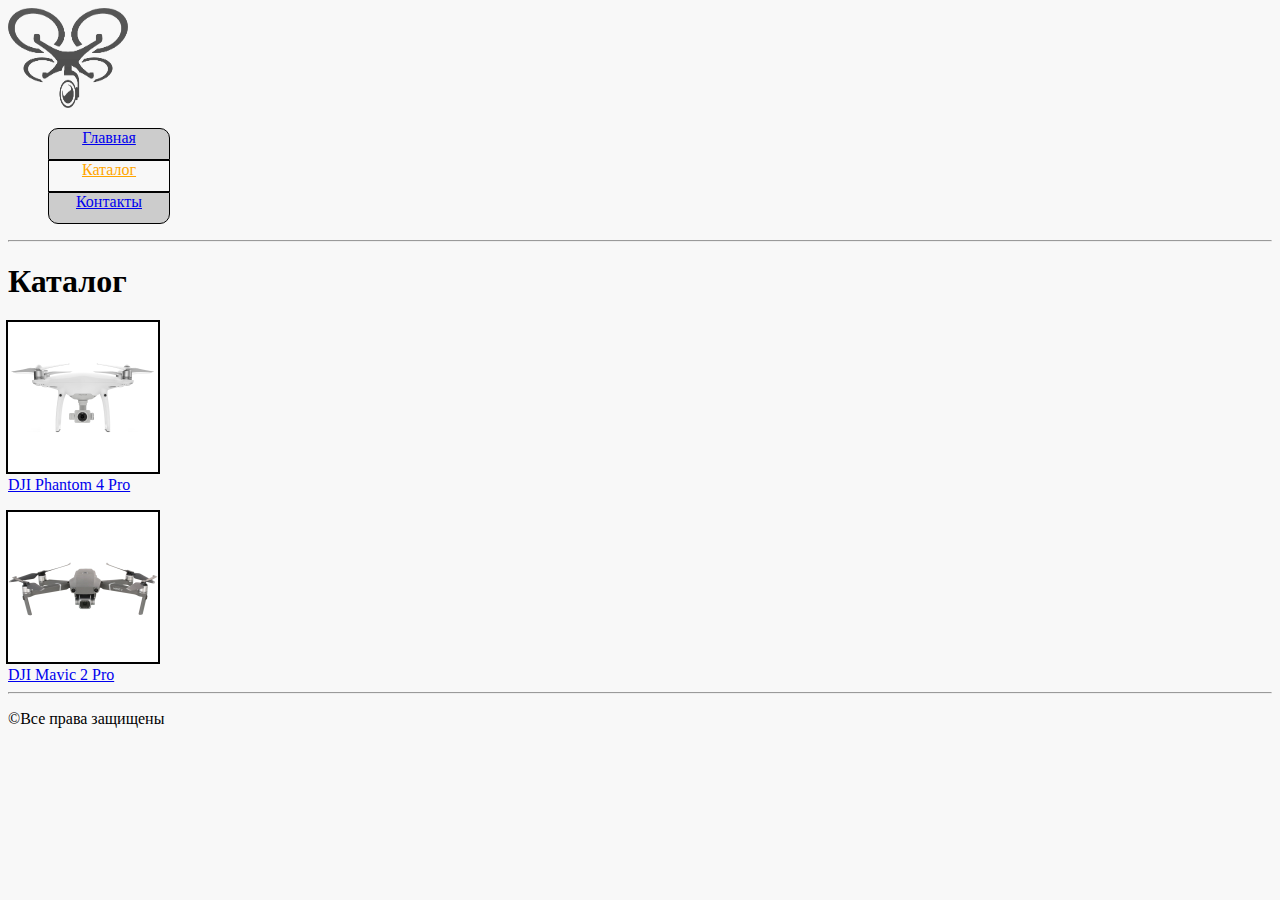
==== catalog.html @ b71449ca "add files" ====
<!DOCTYPE html>
<html lang="en">
<head>
    <meta charset="UTF-8">
    <title>Каталог</title>
    <link rel="stylesheet" href="style.css">
</head>
<body>
   
    <div class="header">
        <img src="img/logo.png" alt="logo">
        <ul class="menu">
            <li><a href="index.html">Главная</a></li>
            <li><a href="#">Каталог</a></li>
            <li><a href="contacts.html">Контакты</a></li>
        </ul>
        <hr>
    </div>
    
    <div class="main">
        <h1>Каталог</h1>

        <a href="phantom.html"><img src="img/phantom.jpg" alt="phantom" class="catalogimg"><br>DJI Phantom 4 Pro</a>
        <br>
        <br><a href="mavic.html"><img src="img/mavic.jpg" alt="mavic" class="catalogimg"><br>DJI Mavic 2 Pro</a>
    </div>
    
    <div class="footer">
        <hr>
        <p>&copy;Все права защищены</p>
    </div>
    
</body>
</html>
---- style.css ----
body{
    background: #f8f8f8;
}

.menu li{
    color: black;
    list-style-type: none;
    width: 120px;
    height: 30px;
    border: 1px solid #000;
    text-align: center;
}

.menu li:first-child{
    border-top-right-radius: 10px;
    border-top-left-radius: 10px;
}

.menu li:last-child{
    border-bottom-right-radius: 10px;
    border-bottom-left-radius: 10px;
}

.menu li:nth-child(2n-1){
    background-color: #ccc;
}

.menu li:nth-child(2n) a{
    color: orange;
}

.menu li a:hover{
    color: red;
}

.menu li a:active{
    color: green;
}

.menu li:hover::after{
    content: " <<";
    color: red;
}

.menu li:hover::before{
    content: " >>";
    color: red;
}

.headling{
    color: black;
    font-size: 24px;
    font-weight: 400;
    background-color: #eaeaea;
}

.long::first-letter{
    font-size: 30px;
    color: brown;
}

.short{
    color: #707070;
    font-size: 14px;
    font-style: italic;
    line-height: 16px;
}

.long{
    color: #484343;
    font-size: 16px;
    font-weight: 400;
    line-height: 24px;
    text-align: left;
}

.char{
    list-style-image: url("img/list.png");
    font-size: 21px;
    line-height: 25px;
    font-style: oblique
}

.chartable{
    border: 1px solid #000;
    width: 600px;
    height: 300px;
    border-collapse: collapse;
}

.chartable td{
    border: 1px solid black;
    padding-left: 10px;
}

.feedback{
    height: 20px;
    width: 800px;
    color: darkblue;
    background-color: #ffe;
    text-transform: capitalize;
}

.email{
    height: 20px;
    width: 150px;
    color: darkblue;
    background-color: #ffe;
}

.email:focus{
    background-color: cornflowerblue;
    color: wheat;
}

.text::first-letter{
    font-size: 30px;
    color: brown;
}

.table{
    border: 1px solid #000;
    width: 400px;
    height: 300px;
    border-collapse: collapse;
}

.table td{
    border: 1px solid black;
    padding-left: 10px;
    vertical-align: middle;
}

.table tr:first-child{
    height: 40px;
}

.header img{
    width: 120px;
    height: 100px;
}

.goodsimg{
    width: 250px;
    height: 250px;
    outline: 5px solid #000;
}

.goodsimg:hover{
    outline: none;
}

.catalogimg{
    width: 150px;
    height: 150px;
    outline: 2px solid black;
}

.catalogimg:hover{
    outline: 2px solid red;
}
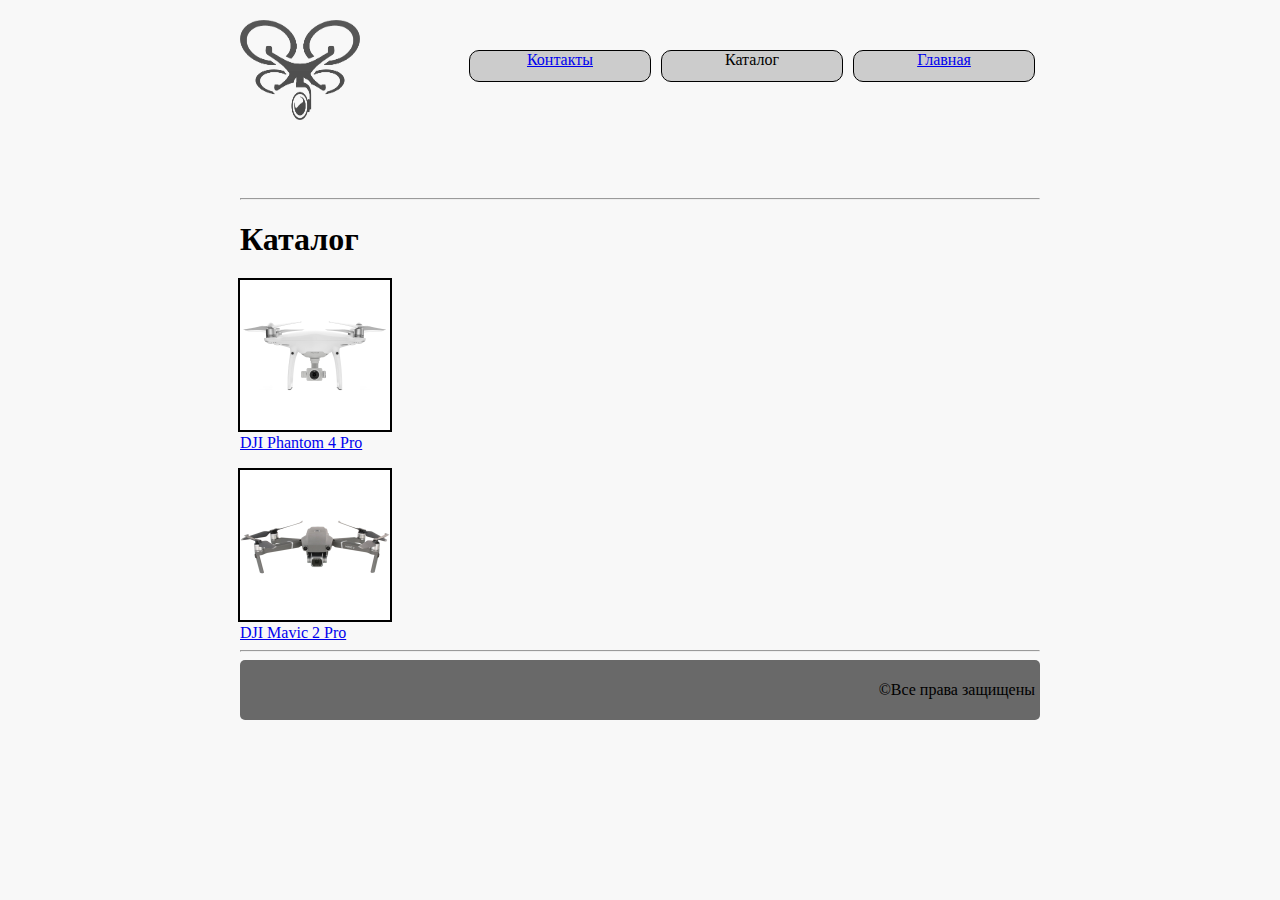
==== commit 1f5bdd22: "hw5" ====
--- a/catalog.html
+++ b/catalog.html
@@ -6,29 +6,27 @@
     <link rel="stylesheet" href="style.css">
 </head>
 <body>
-   
-    <div class="header">
-        <img src="img/logo.png" alt="logo">
-        <ul class="menu">
-            <li><a href="index.html">Главная</a></li>
-            <li><a href="#">Каталог</a></li>
-            <li><a href="contacts.html">Контакты</a></li>
-        </ul>
+    <div class="container">
+        <div class="header">
+            <img src="img/logo.png" alt="logo">
+            <ul class="menu">
+                <li><a href="index.html">Главная</a></li>
+                <li><a>Каталог</a></li>
+                <li><a href="contacts.html">Контакты</a></li>
+            </ul>
+        </div>
         <hr>
+        <div class="main">
+            <h1>Каталог</h1>
+
+            <a href="phantom.html"><img src="img/phantom.jpg" alt="phantom" class="catalogimg"><br>DJI Phantom 4 Pro</a>
+            <br>
+            <br><a href="mavic.html"><img src="img/mavic.jpg" alt="mavic" class="catalogimg"><br>DJI Mavic 2 Pro</a>
+        </div>
+        <hr>
+        <div class="footer">
+            <p>&copy;Все права защищены</p>
+        </div>
     </div>
-    
-    <div class="main">
-        <h1>Каталог</h1>
-
-        <a href="phantom.html"><img src="img/phantom.jpg" alt="phantom" class="catalogimg"><br>DJI Phantom 4 Pro</a>
-        <br>
-        <br><a href="mavic.html"><img src="img/mavic.jpg" alt="mavic" class="catalogimg"><br>DJI Mavic 2 Pro</a>
-    </div>
-    
-    <div class="footer">
-        <hr>
-        <p>&copy;Все права защищены</p>
-    </div>
-    
 </body>
 </html>--- a/style.css
+++ b/style.css
@@ -2,76 +2,14 @@
     background: #f8f8f8;
 }
 
-.menu li{
-    color: black;
-    list-style-type: none;
-    width: 120px;
-    height: 30px;
-    border: 1px solid #000;
-    text-align: center;
+.catalogimg{
+    width: 150px;
+    height: 150px;
+    outline: 2px solid black;
 }
 
-.menu li:first-child{
-    border-top-right-radius: 10px;
-    border-top-left-radius: 10px;
-}
-
-.menu li:last-child{
-    border-bottom-right-radius: 10px;
-    border-bottom-left-radius: 10px;
-}
-
-.menu li:nth-child(2n-1){
-    background-color: #ccc;
-}
-
-.menu li:nth-child(2n) a{
-    color: orange;
-}
-
-.menu li a:hover{
-    color: red;
-}
-
-.menu li a:active{
-    color: green;
-}
-
-.menu li:hover::after{
-    content: " <<";
-    color: red;
-}
-
-.menu li:hover::before{
-    content: " >>";
-    color: red;
-}
-
-.headling{
-    color: black;
-    font-size: 24px;
-    font-weight: 400;
-    background-color: #eaeaea;
-}
-
-.long::first-letter{
-    font-size: 30px;
-    color: brown;
-}
-
-.short{
-    color: #707070;
-    font-size: 14px;
-    font-style: italic;
-    line-height: 16px;
-}
-
-.long{
-    color: #484343;
-    font-size: 16px;
-    font-weight: 400;
-    line-height: 24px;
-    text-align: left;
+.catalogimg:hover{
+    outline: 2px solid red;
 }
 
 .char{
@@ -93,12 +31,11 @@
     padding-left: 10px;
 }
 
-.feedback{
-    height: 20px;
+.container{
     width: 800px;
-    color: darkblue;
-    background-color: #ffe;
-    text-transform: capitalize;
+    margin: auto;
+    margin-top: 20px;
+    margin-bottom: 20px;
 }
 
 .email{
@@ -113,9 +50,103 @@
     color: wheat;
 }
 
-.text::first-letter{
+.feedback{
+    height: 20px;
+    width: 800px;
+    color: darkblue;
+    background-color: #ffe;
+    text-transform: capitalize;
+}
+
+.footer{
+    height: 50px;
+    background-color: dimgray;
+    padding: 5px;
+    border-radius: 5px;
+    text-align: right;
+}
+
+.goodsimg{
+    width: 250px;
+    height: 250px;
+    outline: 2px solid #000;
+    float: left;
+}
+
+.goodsimg:hover{
+    outline: none;
+}
+
+.header{
+    height: 170px;
+}
+
+.header img{
+    width: 120px;
+    height: 100px;
+    float: left;
+}
+
+.headling{
+    color: black;
+    font-size: 24px;
+    font-weight: 400;
+    background-color: #eaeaea;
+}
+
+.long{
+    color: #484343;
+    font-size: 16px;
+    font-weight: 400;
+    line-height: 24px;
+    text-align: left;
+}
+
+.long::first-letter{
     font-size: 30px;
     color: brown;
+}
+
+.menu li{
+    color: black;
+    list-style-type: none;
+    width: 180px;
+    height: 30px;
+    border: 1px solid #000;
+    text-align: center;
+    border-radius: 10px;
+    background-color: #ccc;
+    float: right;
+    margin-left: 5px;
+    margin-right: 5px;;
+    margin-top: 30px;
+}
+
+.menu li:hover::before{
+    content: " >>";
+    color: red;
+}
+
+.menu li:hover::after{
+    content: " <<";
+    color: red;
+}
+
+.menu li a:hover{
+    color: red;
+}
+
+.menu li a:active{
+    color: green;
+}
+
+.short{
+    color: #707070;
+    font-size: 14px;
+    font-style: italic;
+    line-height: 16px;
+    width: 400px;
+    margin-left: 300px;
 }
 
 .table{
@@ -135,27 +166,7 @@
     height: 40px;
 }
 
-.header img{
-    width: 120px;
-    height: 100px;
-}
-
-.goodsimg{
-    width: 250px;
-    height: 250px;
-    outline: 5px solid #000;
-}
-
-.goodsimg:hover{
-    outline: none;
-}
-
-.catalogimg{
-    width: 150px;
-    height: 150px;
-    outline: 2px solid black;
-}
-
-.catalogimg:hover{
-    outline: 2px solid red;
+.text::first-letter{
+    font-size: 30px;
+    color: brown;
 }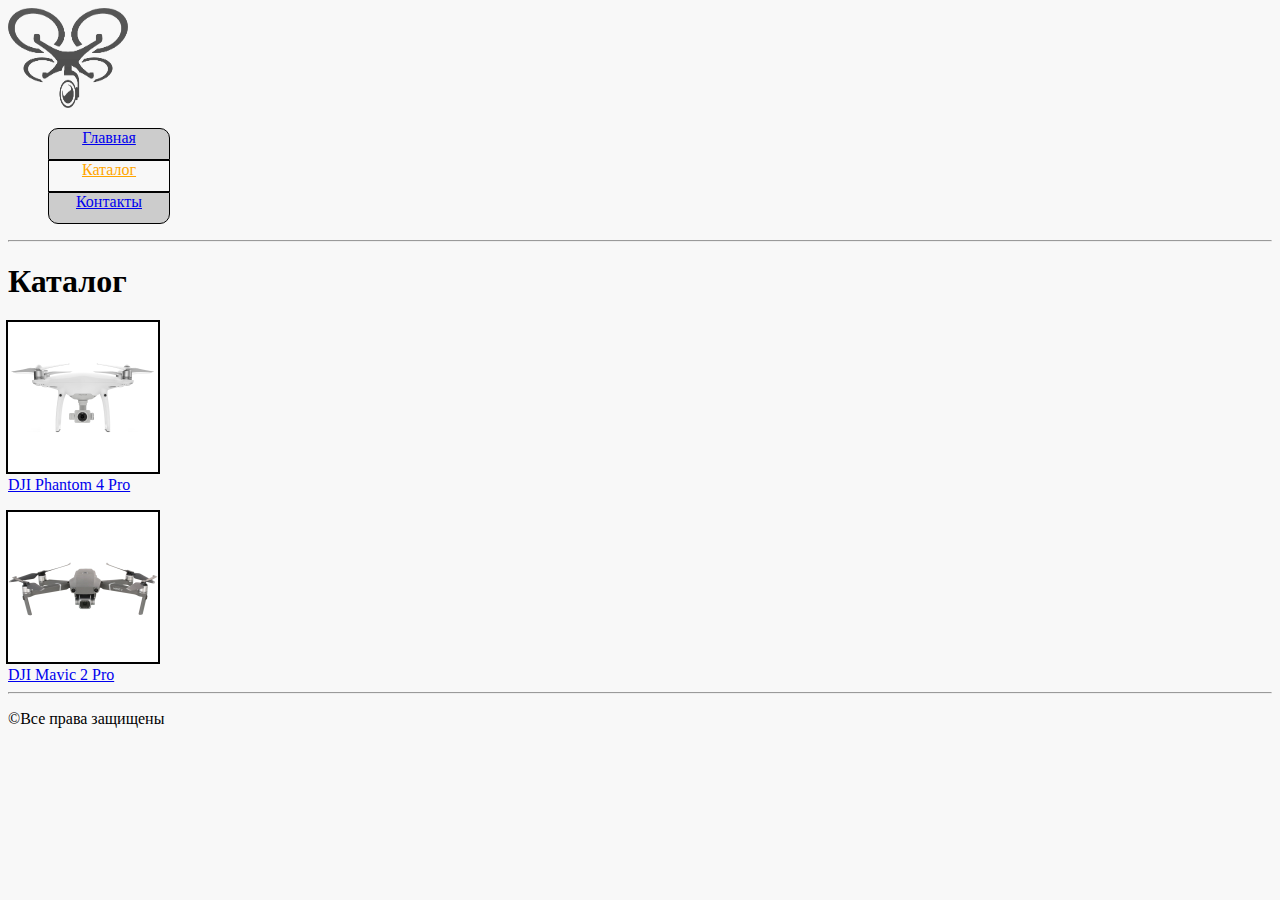
==== commit 6b5047f9: "Revert "hw5"" ====
--- a/catalog.html
+++ b/catalog.html
@@ -6,27 +6,29 @@
     <link rel="stylesheet" href="style.css">
 </head>
 <body>
-    <div class="container">
-        <div class="header">
-            <img src="img/logo.png" alt="logo">
-            <ul class="menu">
-                <li><a href="index.html">Главная</a></li>
-                <li><a>Каталог</a></li>
-                <li><a href="contacts.html">Контакты</a></li>
-            </ul>
-        </div>
+   
+    <div class="header">
+        <img src="img/logo.png" alt="logo">
+        <ul class="menu">
+            <li><a href="index.html">Главная</a></li>
+            <li><a href="#">Каталог</a></li>
+            <li><a href="contacts.html">Контакты</a></li>
+        </ul>
         <hr>
-        <div class="main">
-            <h1>Каталог</h1>
+    </div>
+    
+    <div class="main">
+        <h1>Каталог</h1>
 
-            <a href="phantom.html"><img src="img/phantom.jpg" alt="phantom" class="catalogimg"><br>DJI Phantom 4 Pro</a>
-            <br>
-            <br><a href="mavic.html"><img src="img/mavic.jpg" alt="mavic" class="catalogimg"><br>DJI Mavic 2 Pro</a>
-        </div>
+        <a href="phantom.html"><img src="img/phantom.jpg" alt="phantom" class="catalogimg"><br>DJI Phantom 4 Pro</a>
+        <br>
+        <br><a href="mavic.html"><img src="img/mavic.jpg" alt="mavic" class="catalogimg"><br>DJI Mavic 2 Pro</a>
+    </div>
+    
+    <div class="footer">
         <hr>
-        <div class="footer">
-            <p>&copy;Все права защищены</p>
-        </div>
+        <p>&copy;Все права защищены</p>
     </div>
+    
 </body>
 </html>--- a/style.css
+++ b/style.css
@@ -2,14 +2,76 @@
     background: #f8f8f8;
 }
 
-.catalogimg{
-    width: 150px;
-    height: 150px;
-    outline: 2px solid black;
+.menu li{
+    color: black;
+    list-style-type: none;
+    width: 120px;
+    height: 30px;
+    border: 1px solid #000;
+    text-align: center;
 }
 
-.catalogimg:hover{
-    outline: 2px solid red;
+.menu li:first-child{
+    border-top-right-radius: 10px;
+    border-top-left-radius: 10px;
+}
+
+.menu li:last-child{
+    border-bottom-right-radius: 10px;
+    border-bottom-left-radius: 10px;
+}
+
+.menu li:nth-child(2n-1){
+    background-color: #ccc;
+}
+
+.menu li:nth-child(2n) a{
+    color: orange;
+}
+
+.menu li a:hover{
+    color: red;
+}
+
+.menu li a:active{
+    color: green;
+}
+
+.menu li:hover::after{
+    content: " <<";
+    color: red;
+}
+
+.menu li:hover::before{
+    content: " >>";
+    color: red;
+}
+
+.headling{
+    color: black;
+    font-size: 24px;
+    font-weight: 400;
+    background-color: #eaeaea;
+}
+
+.long::first-letter{
+    font-size: 30px;
+    color: brown;
+}
+
+.short{
+    color: #707070;
+    font-size: 14px;
+    font-style: italic;
+    line-height: 16px;
+}
+
+.long{
+    color: #484343;
+    font-size: 16px;
+    font-weight: 400;
+    line-height: 24px;
+    text-align: left;
 }
 
 .char{
@@ -31,11 +93,12 @@
     padding-left: 10px;
 }
 
-.container{
+.feedback{
+    height: 20px;
     width: 800px;
-    margin: auto;
-    margin-top: 20px;
-    margin-bottom: 20px;
+    color: darkblue;
+    background-color: #ffe;
+    text-transform: capitalize;
 }
 
 .email{
@@ -50,103 +113,9 @@
     color: wheat;
 }
 
-.feedback{
-    height: 20px;
-    width: 800px;
-    color: darkblue;
-    background-color: #ffe;
-    text-transform: capitalize;
-}
-
-.footer{
-    height: 50px;
-    background-color: dimgray;
-    padding: 5px;
-    border-radius: 5px;
-    text-align: right;
-}
-
-.goodsimg{
-    width: 250px;
-    height: 250px;
-    outline: 2px solid #000;
-    float: left;
-}
-
-.goodsimg:hover{
-    outline: none;
-}
-
-.header{
-    height: 170px;
-}
-
-.header img{
-    width: 120px;
-    height: 100px;
-    float: left;
-}
-
-.headling{
-    color: black;
-    font-size: 24px;
-    font-weight: 400;
-    background-color: #eaeaea;
-}
-
-.long{
-    color: #484343;
-    font-size: 16px;
-    font-weight: 400;
-    line-height: 24px;
-    text-align: left;
-}
-
-.long::first-letter{
+.text::first-letter{
     font-size: 30px;
     color: brown;
-}
-
-.menu li{
-    color: black;
-    list-style-type: none;
-    width: 180px;
-    height: 30px;
-    border: 1px solid #000;
-    text-align: center;
-    border-radius: 10px;
-    background-color: #ccc;
-    float: right;
-    margin-left: 5px;
-    margin-right: 5px;;
-    margin-top: 30px;
-}
-
-.menu li:hover::before{
-    content: " >>";
-    color: red;
-}
-
-.menu li:hover::after{
-    content: " <<";
-    color: red;
-}
-
-.menu li a:hover{
-    color: red;
-}
-
-.menu li a:active{
-    color: green;
-}
-
-.short{
-    color: #707070;
-    font-size: 14px;
-    font-style: italic;
-    line-height: 16px;
-    width: 400px;
-    margin-left: 300px;
 }
 
 .table{
@@ -166,7 +135,27 @@
     height: 40px;
 }
 
-.text::first-letter{
-    font-size: 30px;
-    color: brown;
+.header img{
+    width: 120px;
+    height: 100px;
+}
+
+.goodsimg{
+    width: 250px;
+    height: 250px;
+    outline: 5px solid #000;
+}
+
+.goodsimg:hover{
+    outline: none;
+}
+
+.catalogimg{
+    width: 150px;
+    height: 150px;
+    outline: 2px solid black;
+}
+
+.catalogimg:hover{
+    outline: 2px solid red;
 }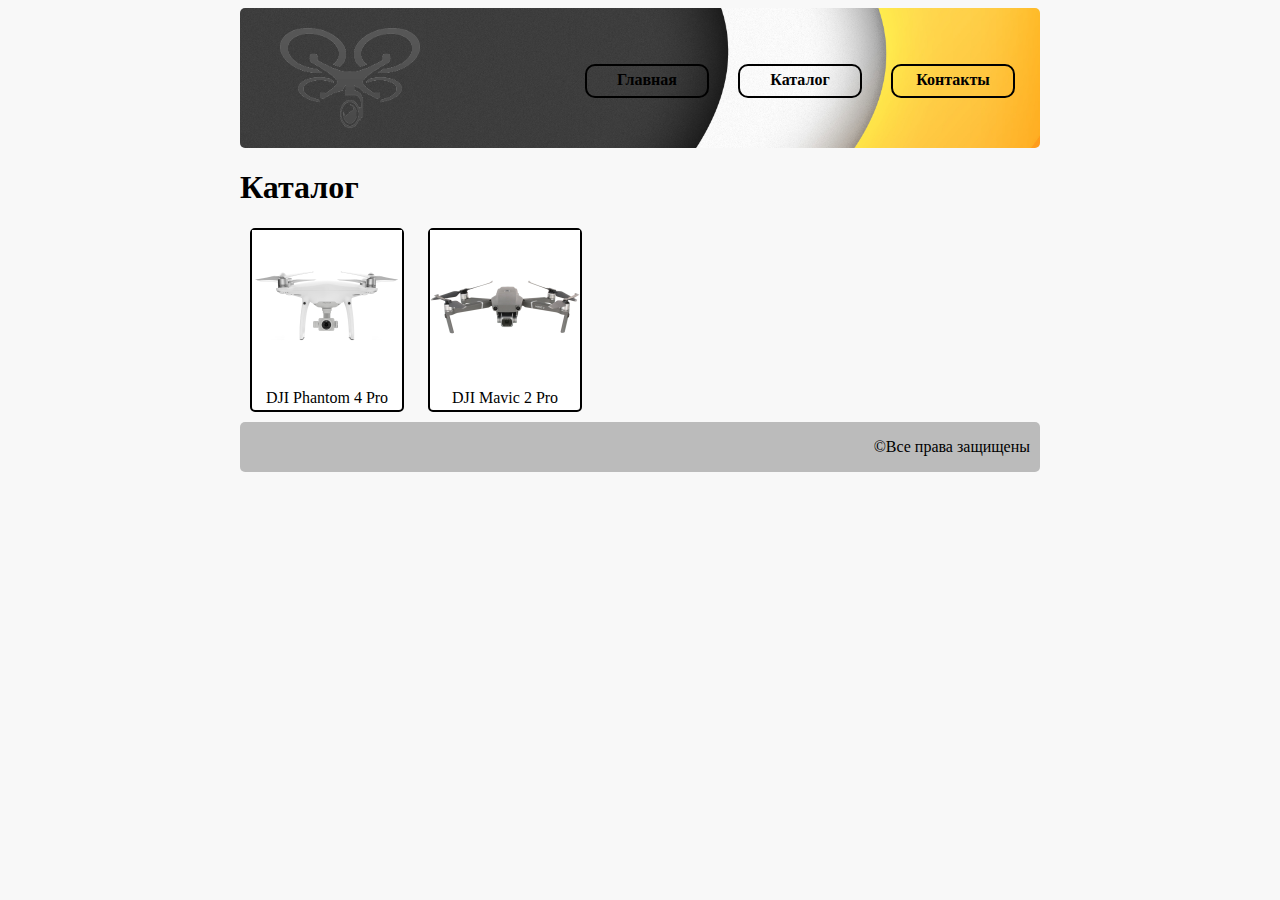
==== commit e7ca3e38: "hw5" ====
--- a/catalog.html
+++ b/catalog.html
@@ -6,29 +6,33 @@
     <link rel="stylesheet" href="style.css">
 </head>
 <body>
-   
-    <div class="header">
-        <img src="img/logo.png" alt="logo">
-        <ul class="menu">
-            <li><a href="index.html">Главная</a></li>
-            <li><a href="#">Каталог</a></li>
-            <li><a href="contacts.html">Контакты</a></li>
-        </ul>
-        <hr>
+    <div class="container">
+        <div class="header">
+            <img src="img/logo.png" alt="logo">
+            <ul class="menu">
+                <li><a href="index.html">Главная</a></li>
+                <li><a href="#">Каталог</a></li>
+                <li><a href="contacts.html">Контакты</a></li>
+            </ul>
+        </div>
+        <div class="main">
+            <h1>Каталог</h1>
+            <a href="phantom.html">
+                <div class="good">
+                    <img src="img/phantom.jpg" alt="phantom" class="catalogimg">
+                    <p>DJI Phantom 4 Pro</p>
+                </div>
+            </a>
+            <a href="mavic.html">
+                <div class="good">
+                    <img src="img/mavic.jpg" alt="mavic" class="catalogimg">
+                    <p>DJI Mavic 2 Pro</p>
+                </div>
+            </a>
+        </div>
+        <div class="footer">
+            <p>&copy;Все права защищены</p>
+        </div>
     </div>
-    
-    <div class="main">
-        <h1>Каталог</h1>
-
-        <a href="phantom.html"><img src="img/phantom.jpg" alt="phantom" class="catalogimg"><br>DJI Phantom 4 Pro</a>
-        <br>
-        <br><a href="mavic.html"><img src="img/mavic.jpg" alt="mavic" class="catalogimg"><br>DJI Mavic 2 Pro</a>
-    </div>
-    
-    <div class="footer">
-        <hr>
-        <p>&copy;Все права защищены</p>
-    </div>
-    
 </body>
 </html>--- a/style.css
+++ b/style.css
@@ -2,83 +2,28 @@
     background: #f8f8f8;
 }
 
-.menu li{
+a{
+    text-decoration: none;
     color: black;
-    list-style-type: none;
-    width: 120px;
-    height: 30px;
-    border: 1px solid #000;
-    text-align: center;
 }
 
-.menu li:first-child{
-    border-top-right-radius: 10px;
-    border-top-left-radius: 10px;
+.bye_but{
+    height: 40px;
+    width: 100px;
+    font-size: 20px;
+    font-weight: 700;
+    background-color: darkgrey;
+    border-radius: 10px;
 }
 
-.menu li:last-child{
-    border-bottom-right-radius: 10px;
-    border-bottom-left-radius: 10px;
+.bye_but:hover{
+    color: red;
+    background-color: darkgoldenrod;
 }
 
-.menu li:nth-child(2n-1){
-    background-color: #ccc;
-}
-
-.menu li:nth-child(2n) a{
-    color: orange;
-}
-
-.menu li a:hover{
-    color: red;
-}
-
-.menu li a:active{
-    color: green;
-}
-
-.menu li:hover::after{
-    content: " <<";
-    color: red;
-}
-
-.menu li:hover::before{
-    content: " >>";
-    color: red;
-}
-
-.headling{
-    color: black;
-    font-size: 24px;
-    font-weight: 400;
-    background-color: #eaeaea;
-}
-
-.long::first-letter{
-    font-size: 30px;
-    color: brown;
-}
-
-.short{
-    color: #707070;
-    font-size: 14px;
-    font-style: italic;
-    line-height: 16px;
-}
-
-.long{
-    color: #484343;
-    font-size: 16px;
-    font-weight: 400;
-    line-height: 24px;
-    text-align: left;
-}
-
-.char{
-    list-style-image: url("img/list.png");
-    font-size: 21px;
-    line-height: 25px;
-    font-style: oblique
+.catalogimg{
+    width: 150px;
+    height: 150px;
 }
 
 .chartable{
@@ -93,12 +38,9 @@
     padding-left: 10px;
 }
 
-.feedback{
-    height: 20px;
+.container{
     width: 800px;
-    color: darkblue;
-    background-color: #ffe;
-    text-transform: capitalize;
+    margin: 0 auto;
 }
 
 .email{
@@ -113,49 +55,142 @@
     color: wheat;
 }
 
-.text::first-letter{
-    font-size: 30px;
-    color: brown;
+.feedback{
+    height: 20px;
+    width: 800px;
+    color: darkblue;
+    background-color: #ffe;
+    text-transform: capitalize;
 }
 
-.table{
-    border: 1px solid #000;
-    width: 400px;
-    height: 300px;
-    border-collapse: collapse;
+.footer{
+    background: #bbb;
+    height: 50px;
+    border-radius: 5px;
+    margin-top: 10px;
 }
 
-.table td{
-    border: 1px solid black;
-    padding-left: 10px;
-    vertical-align: middle;
+.footer p{
+    float: right;
+    padding-right: 10px;
 }
 
-.table tr:first-child{
-    height: 40px;
+.good{
+    width: 150px;
+    height: 180px;
+    background-color: white;
+    display: inline-block;
+    border: 2px solid black;
+    margin: 0 10px;
+    border-radius: 5px;
 }
 
-.header img{
-    width: 120px;
-    height: 100px;
+.good:hover{
+    border: 2px solid red;
+}
+
+.good p{
+    margin: 5px 0;
+    font-size: 16px;
+    text-align: center;
 }
 
 .goodsimg{
     width: 250px;
     height: 250px;
     outline: 5px solid #000;
+    float: left;
+    margin: 10px;
 }
 
 .goodsimg:hover{
     outline: none;
 }
 
-.catalogimg{
-    width: 150px;
-    height: 150px;
-    outline: 2px solid black;
+.header{
+    background-image: url(img/header_bg.jpg);
+    background-size: 100%;
+    background-repeat: no-repeat;
+    border-radius: 5px;
+    height: 140px;
 }
 
-.catalogimg:hover{
-    outline: 2px solid red;
+.header img{
+    width: 140px;
+    height: 100px;
+    margin-top: 20px;
+    margin-left: 40px;
+    float: left;
+}
+
+.headling{
+    color: black;
+    font-size: 24px;
+    font-weight: 400;
+    background-color: #eaeaea;
+    clear: both;
+    border-radius: 5px;
+}
+
+.long{
+    color: #484343;
+    font-size: 16px;
+    font-weight: 400;
+    line-height: 24px;
+    text-align: left;
+}
+
+.long::first-letter{
+    font-size: 30px;
+    color: brown;
+}
+
+.main{
+    clear: both;
+}
+
+.menu{
+    float: right;
+}
+
+.menu li{
+    color: black;
+    list-style-type: none;
+    width: 120px;
+    height: 30px;
+    border: 2px solid #000;
+    text-align: center;
+    border-radius: 10px;
+    display: inline-block;
+    margin-top: 40px;
+    margin-right: 25px;
+}
+
+.menu li a{
+    display: block;
+    width: 100%;
+    height: 100%;
+    padding-top: 5px;
+    font-weight: 700;
+}
+
+.menu li a:hover{
+    color: red;
+}
+
+.menu li a:active{
+    color: green;
+}
+
+.short{
+    color: #707070;
+    font-size: 14px;
+    font-style: italic;
+    line-height: 16px;
+    margin-top: 130px;
+}
+
+.text::first-letter{
+    font-size: 30px;
+    color: brown;
 }